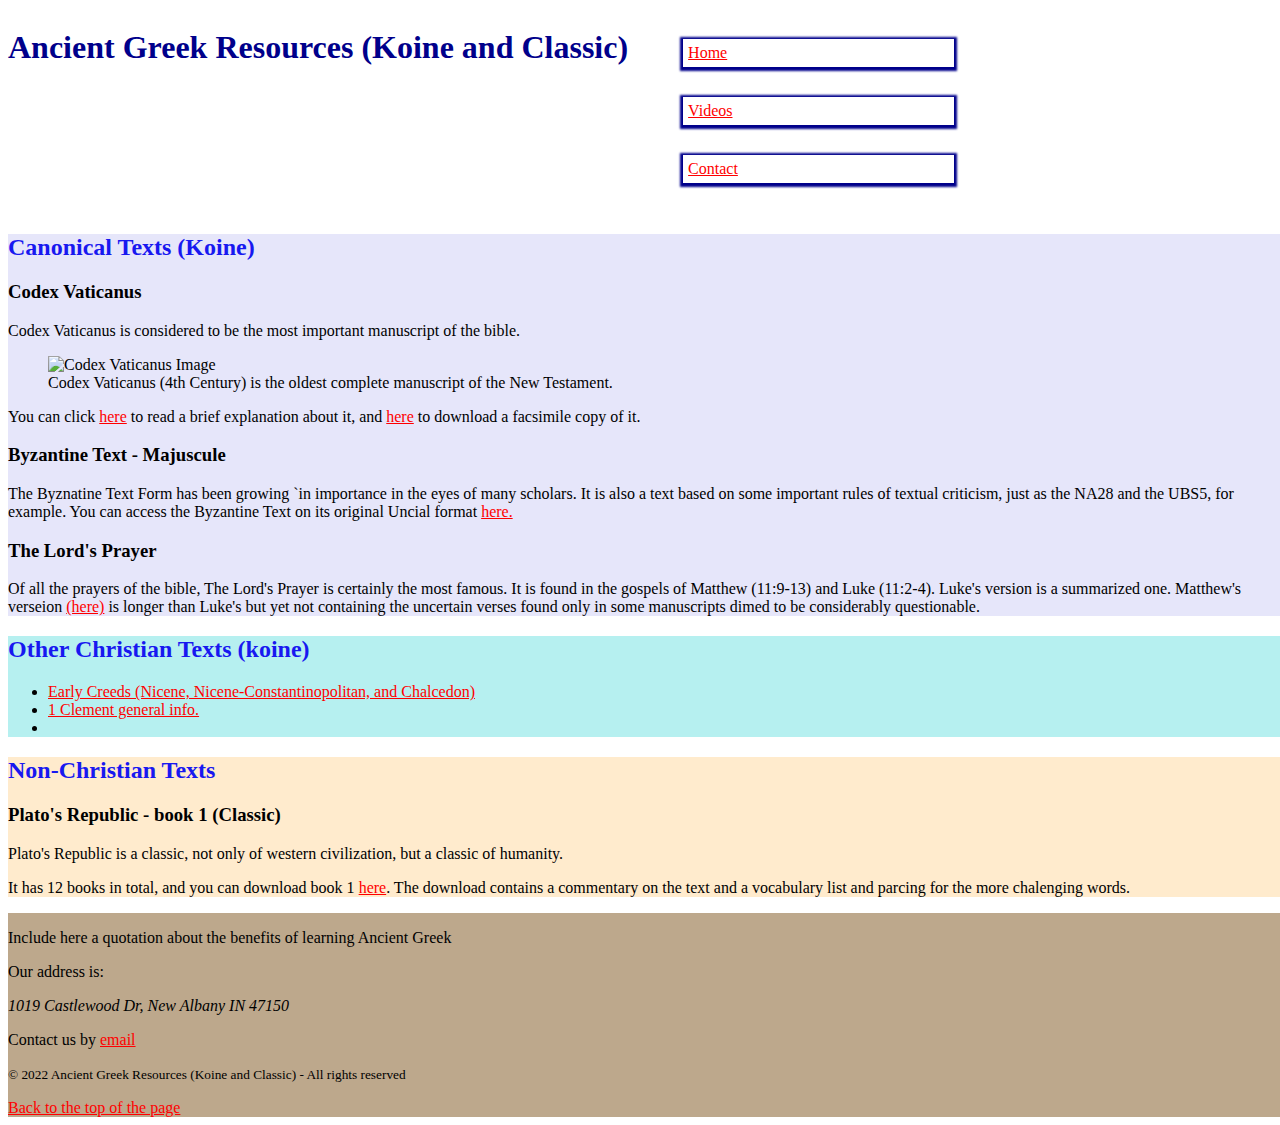
==== index.html @ 58e6e59a "First commit. Mostly html." ====
<!DOCTYPE html>
<html lang="en">

<head>
    <meta charset="UTF-8">
    <meta http-equiv="X-UA-Compatible" content="IE=edge">
    <meta name="viewport" content="width=device-width, initial-scale=1.0">
    <title>Koine Greek Resources</title>

    <link rel="stylesheet" type="text/css" href="flex.css">

</head>

<body>
    <header>
        <h1>Ancient Greek Resources (Koine and Classic)</h1>

   
        
        <nav>
            <ul>
                <li><a href="index.html" target="_blank">Home</a></li>
                <li><a href="videos.html" target="_blank">Videos</a></li>
                <li><a href="pictures.html" target="_blank">Contact</a></li>
            </ul>
        </nav>

    </header>

    <main>

        <Section class="canonical">
            <h2>Canonical Texts (Koine)</h2>

            <h3>Codex Vaticanus</h3>
            <p>Codex Vaticanus is considered to be the most important manuscript of the bible.</p>

            <figure>
                <img src="images/codex-vaticanus.png" alt="Codex Vaticanus Image" title="Codex Vaticanus (4th Century)
                                    is the oldest complete manuscript of the New Testament">
                <figcaption>
                    Codex Vaticanus (4th Century) is the oldest complete manuscript of the New Testament.
                </figcaption>
            </figure>

            <p>You can click <a href="https://en.wikipedia.org/wiki/Codex_Vaticanus" target="_blank">here</a>
                to read a brief explanation about it, and <a href="texts/Codex Vaticanus.pdf" target="_blank">here</a>
                to
                download a facsimile copy of it.</p>

            <h3>Byzantine Text - Majuscule</h3>
            <p>The Byznatine Text Form has been growing `in importance in the eyes of many scholars. It is
                also a text based on some important rules of textual criticism, just as the NA28 and the
                UBS5,
                for example. You can access the Byzantine Text on its original Uncial format <a
                    href="robinson-pierpont-majuscule" target="_blank">here.</a></p>

            <h3>The Lord's Prayer</h3>
            <p>Of all the prayers of the bible, The Lord's Prayer is certainly the most famous.
                It is found in the gospels of Matthew (11:9-13) and Luke (11:2-4).
                Luke's version is a summarized one. Matthew's verseion <a href="texts/The Lord's Prayer.pdf">(here)</a>
                is longer than Luke's but yet not containing the uncertain verses found only
                in some manuscripts dimed to be considerably questionable.</p>
        </section>


        <section class="non-canonical">
            <h2>Other Christian Texts (koine)</h2>

            <nav>
                <ul>
                    <li><a href="texts/Early Creeds.pdf" target="_blank">Early Creeds (Nicene,
                            Nicene-Constantinopolitan, and Chalcedon)</a></li>
                    <li><a href="https://orthodoxwiki.org/First_Epistle_of_Clement" target="_blank">1
                            Clement general info.</a></li>
                    <li><a href=""></a></li>
                </ul>
            </nav>
        </section>

        <Section class="non-christian">
            <h2>Non-Christian Texts</h2>
            <h3>Plato's Republic - book 1 (Classic)</h3>
            <p>Plato's Republic is a classic, not only of western civilization, but a classic of humanity.
            </p>
            <p>It has 12 books in total, and you can download book 1 <a href="texts/Plato's Republic.pdf"
                    target="_blank">here</a>. The download
                contains a commentary on the text and a vocabulary list and parcing for the more chalenging
                words.</p>
        </section>


    </main>

    <footer>
        <p>Include here a quotation about the benefits of learning Ancient Greek</p>
        <p>Our address is: <address>1019 Castlewood Dr, New Albany IN 47150</address>
        </p>
        <p>Contact us by <a href="" target="-blank">email</a></p>
        <p><small>&copy; 2022 Ancient Greek Resources (Koine and Classic) - All rights reserved</small></p>
        <a href="#">Back to the top of the page</a>
    </footer>

    <script src="home.js"></script>

</body>

</html>
---- flex.css ----
body {
   width: 100%;
    display: flex;
    flex-direction: column;
}
header {
    display: inline-flex;
    width: auto;
}



header nav ul li {
    width: 100%;
    display: inline-flex;
    justify-content: space-between;
    padding: 5px;
    margin: 15px;
    box-shadow: 0 1px 2px 3px darkblue;
}

main {
    flex-direction: column;
    flex-wrap: wrap;
}

h1 {
    color: darkblue;
    text-align: center;
}

h2 {
    color: rgb(24, 24, 240);
}

a {
    color: red;
    transition: color 0.2s ease-in-out;
}

a:hover {
    color: darkred;
}

.canonical {
    background-color: lavender;
}

.non-canonical {
    background-color: rgb(182, 240, 240);
}

.non-christian {
    background-color: blanchedalmond;
}



footer {
    flex-direction: column;
    background-color: rgb(189, 168, 140);
}
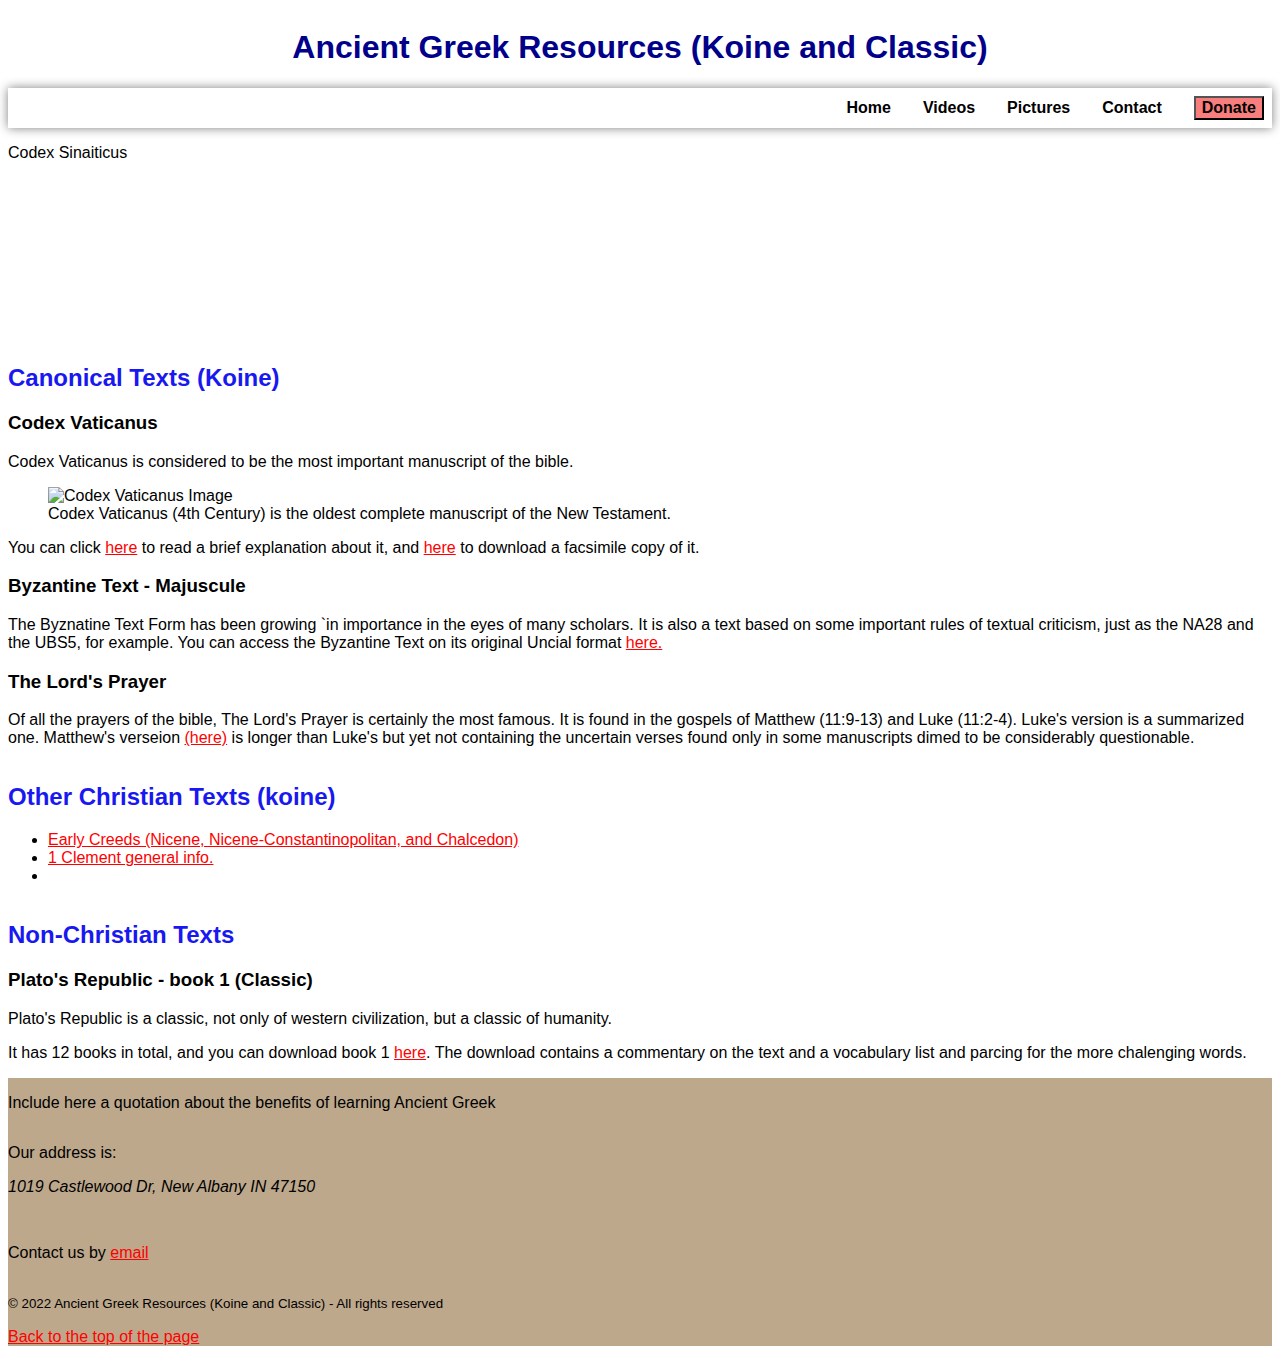
==== commit 3fd68081: "Changes on the navBar" ====
--- a/index.html
+++ b/index.html
@@ -1,5 +1,6 @@
 <!DOCTYPE html>
 <html lang="en">
+    
 
 <head>
     <meta charset="UTF-8">
@@ -17,13 +18,16 @@
 
    
         
-        <nav>
-            <ul>
-                <li><a href="index.html" target="_blank">Home</a></li>
-                <li><a href="videos.html" target="_blank">Videos</a></li>
-                <li><a href="pictures.html" target="_blank">Contact</a></li>
+        <nav class="mainNav">
+            <ul class="navList">
+                <li class="navItem"><a href="index.html" target="_blank">Home</a></li>
+                <li class="navItem"><a href="videos.html" target="_blank">Videos</a></li>
+                <li class="navItem"><a href="pictures.html" target="-blank">Pictures</a></li>
+                <li class="navItem"><a href="" target="_blank">Contact</a></li>
+                <button class="mainButton">Donate</button>
             </ul>
         </nav>
+        <p>Codex Sinaiticus</p>
 
     </header>
 
--- a/flex.css
+++ b/flex.css
@@ -1,26 +1,62 @@
 
 body {
-   width: 100%;
+  font-family: Verdana, Geneva, Tahoma, sans-serif;
+  
+}
+
+header {
     display: flex;
     flex-direction: column;
-}
-header {
-    display: inline-flex;
-    width: auto;
+    height: 20rem;
+    margin-bottom: 1rem;
+    background-image: url(https://external-content.duckduckgo.com/iu/?u=http%3A%2F%2Fdustoffthebible.com%2Fwp-content%2Fuploads%2F2019%2F05%2FCodex1-Add-MS-43725-British-Library.jpg&f=1&nofb=1) ;
+   
 }
 
 
 
-header nav ul li {
-    width: 100%;
-    display: inline-flex;
-    justify-content: space-between;
-    padding: 5px;
-    margin: 15px;
-    box-shadow: 0 1px 2px 3px darkblue;
+.navList {
+    
+    display: flex;
+    justify-content: flex-end;
+    align-items: center;
+    background-color: white;
+    box-shadow: 0px 0px 10px gray;
+    list-style: none; 
+    margin-right: 2rem;
+    margin: 0;
+    padding: .5rem;
+    
+    
 }
 
+
+.navItem {
+   list-style: none; 
+   margin-right: 2rem;
+   box-shadow: 0px 1px 2px 0.5 grey;
+   font-weight: bolder;
+}
+
+.navItem a {
+    text-decoration: none;
+    color: #000;
+}
+
+.mainButton {
+    font-size: 1rem;
+    background-color: rgb(248, 125, 125);
+    cursor: pointer;
+    font-weight: bolder;
+}
+
+.mainButton:hover {
+    background-color: rgb(190, 72, 72);
+}
+
+
 main {
+    display: flex;
     flex-direction: column;
     flex-wrap: wrap;
 }
@@ -43,7 +79,7 @@
     color: darkred;
 }
 
-.canonical {
+/*.canonical {
     background-color: lavender;
 }
 
@@ -53,11 +89,12 @@
 
 .non-christian {
     background-color: blanchedalmond;
-}
+}*/
 
 
 
 footer {
+    display: flex;
     flex-direction: column;
     background-color: rgb(189, 168, 140);
 }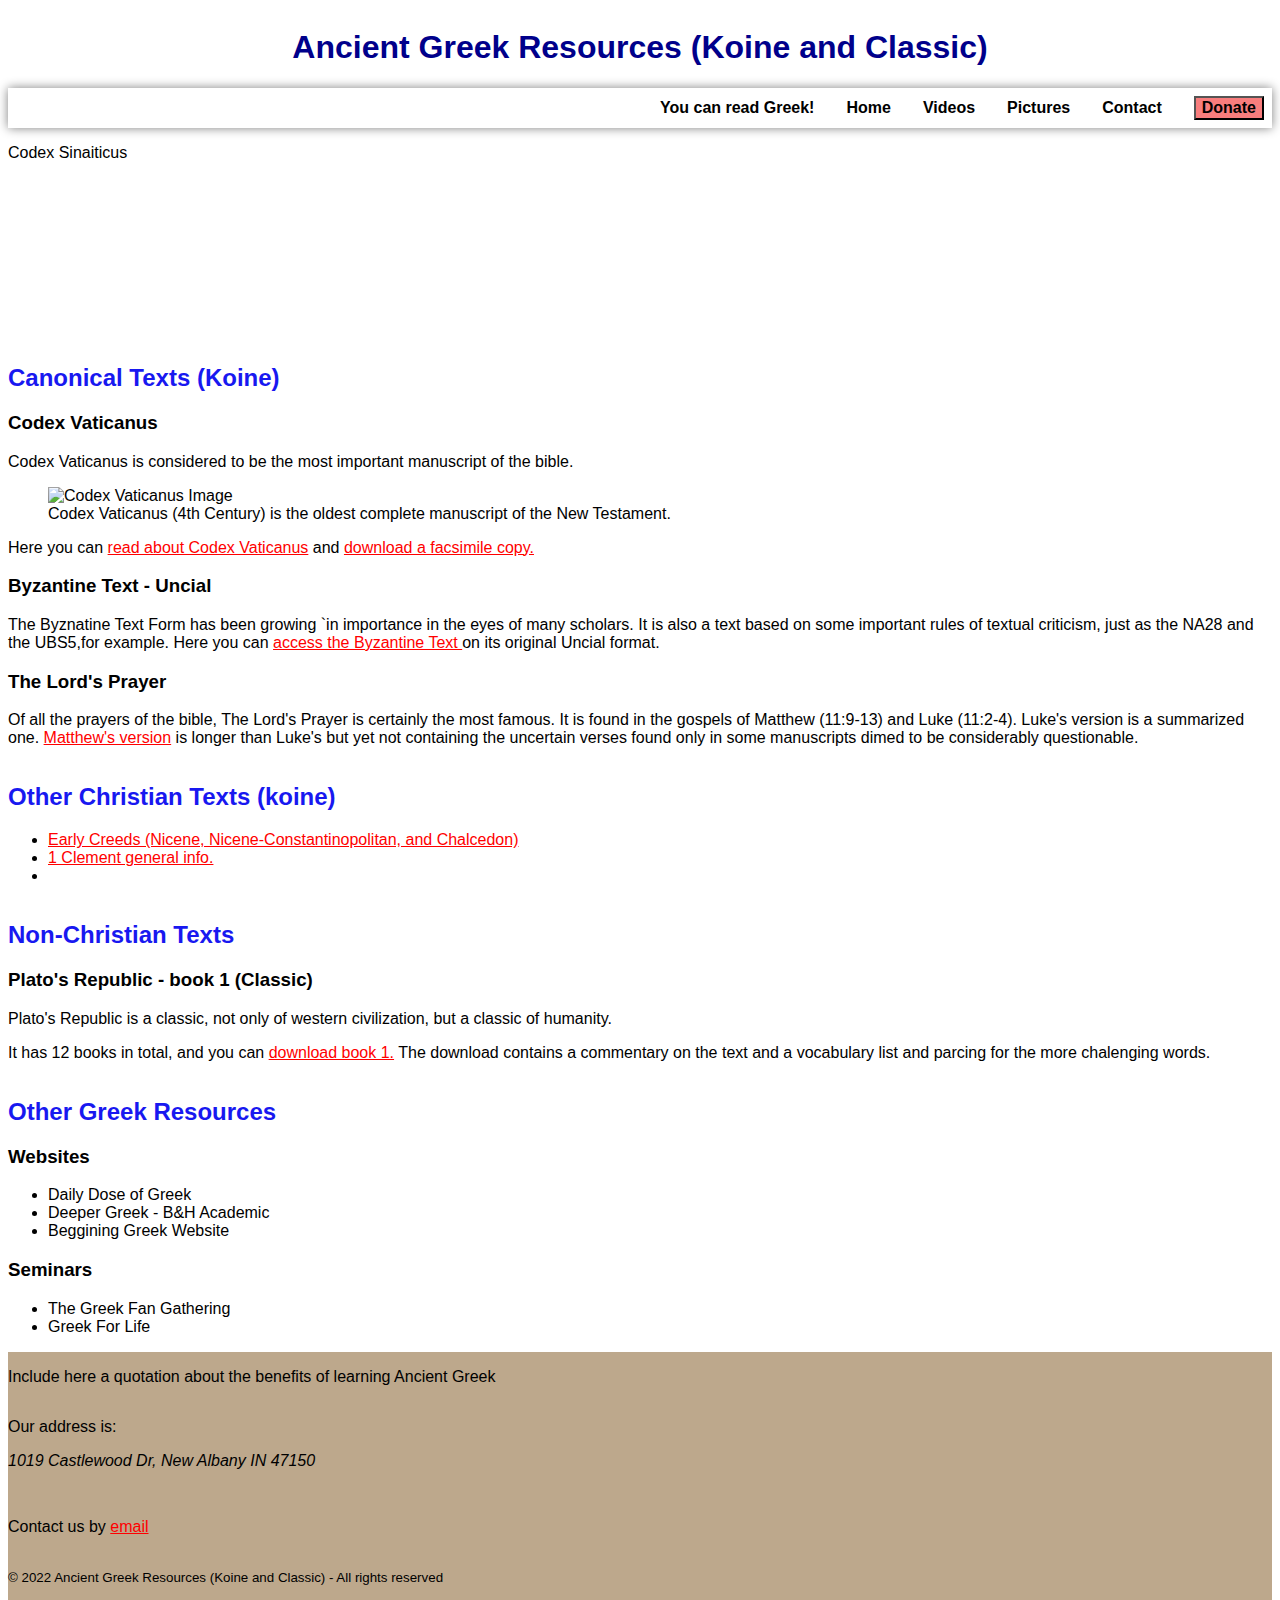
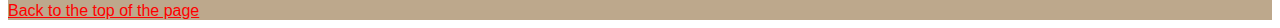
==== commit cae25621: "Changes to the navBar" ====
--- a/index.html
+++ b/index.html
@@ -6,7 +6,7 @@
     <meta charset="UTF-8">
     <meta http-equiv="X-UA-Compatible" content="IE=edge">
     <meta name="viewport" content="width=device-width, initial-scale=1.0">
-    <title>Koine Greek Resources</title>
+    <title>Home-Ancient Greek Page</title>
 
     <link rel="stylesheet" type="text/css" href="flex.css">
 
@@ -19,7 +19,9 @@
    
         
         <nav class="mainNav">
+
             <ul class="navList">
+                <li class="navItem">You can read Greek!</li>
                 <li class="navItem"><a href="index.html" target="_blank">Home</a></li>
                 <li class="navItem"><a href="videos.html" target="_blank">Videos</a></li>
                 <li class="navItem"><a href="pictures.html" target="-blank">Pictures</a></li>
@@ -47,22 +49,18 @@
                 </figcaption>
             </figure>
 
-            <p>You can click <a href="https://en.wikipedia.org/wiki/Codex_Vaticanus" target="_blank">here</a>
-                to read a brief explanation about it, and <a href="texts/Codex Vaticanus.pdf" target="_blank">here</a>
-                to
-                download a facsimile copy of it.</p>
+            <p>Here you can <a href="https://en.wikipedia.org/wiki/Codex_Vaticanus" target="_blank">read about Codex Vaticanus</a>
+               and <a href="texts/canonical/codex-vaticanus.pdf" target="_blank">download a facsimile copy.</a></p>
 
-            <h3>Byzantine Text - Majuscule</h3>
+            <h3>Byzantine Text - Uncial</h3>
             <p>The Byznatine Text Form has been growing `in importance in the eyes of many scholars. It is
                 also a text based on some important rules of textual criticism, just as the NA28 and the
-                UBS5,
-                for example. You can access the Byzantine Text on its original Uncial format <a
-                    href="robinson-pierpont-majuscule" target="_blank">here.</a></p>
+                UBS5,for example. Here you can <a href="texts/canonical/robinson-pierpont-majuscule.pdf" target="_blank">access the Byzantine Text </a> on its original Uncial format.</p>
 
             <h3>The Lord's Prayer</h3>
             <p>Of all the prayers of the bible, The Lord's Prayer is certainly the most famous.
                 It is found in the gospels of Matthew (11:9-13) and Luke (11:2-4).
-                Luke's version is a summarized one. Matthew's verseion <a href="texts/The Lord's Prayer.pdf">(here)</a>
+                Luke's version is a summarized one. <a href="texts/canonical/the-lord's-prayer.pdf" target="-blank">Matthew's version</a>
                 is longer than Luke's but yet not containing the uncertain verses found only
                 in some manuscripts dimed to be considerably questionable.</p>
         </section>
@@ -73,7 +71,7 @@
 
             <nav>
                 <ul>
-                    <li><a href="texts/Early Creeds.pdf" target="_blank">Early Creeds (Nicene,
+                    <li><a href="texts/other-christian/early-creeds.pdf" target="_blank">Early Creeds (Nicene,
                             Nicene-Constantinopolitan, and Chalcedon)</a></li>
                     <li><a href="https://orthodoxwiki.org/First_Epistle_of_Clement" target="_blank">1
                             Clement general info.</a></li>
@@ -87,14 +85,33 @@
             <h3>Plato's Republic - book 1 (Classic)</h3>
             <p>Plato's Republic is a classic, not only of western civilization, but a classic of humanity.
             </p>
-            <p>It has 12 books in total, and you can download book 1 <a href="texts/Plato's Republic.pdf"
-                    target="_blank">here</a>. The download
+            <p>It has 12 books in total, and you can  <a href="texts/secular/Plato's Republic in Greek.pdf"
+                    target="_blank">download book 1.</a> The download
                 contains a commentary on the text and a vocabulary list and parcing for the more chalenging
                 words.</p>
         </section>
 
 
     </main>
+    <aside>
+        <h2>Other Greek Resources</h2>
+        <section>
+           <h3>Websites</h3>
+           <ul>
+               <li>Daily Dose of Greek</li>
+               <li>Deeper Greek - B&H Academic</li>
+               <li>Beggining Greek Website</li>
+           </ul>
+        </section>
+        
+        <section>
+            <h3>Seminars</h3>
+            <ul>
+                <li>The Greek Fan Gathering</li>
+                <li>Greek For Life</li>
+            </ul>
+        </section>
+    </aside>
 
     <footer>
         <p>Include here a quotation about the benefits of learning Ancient Greek</p>
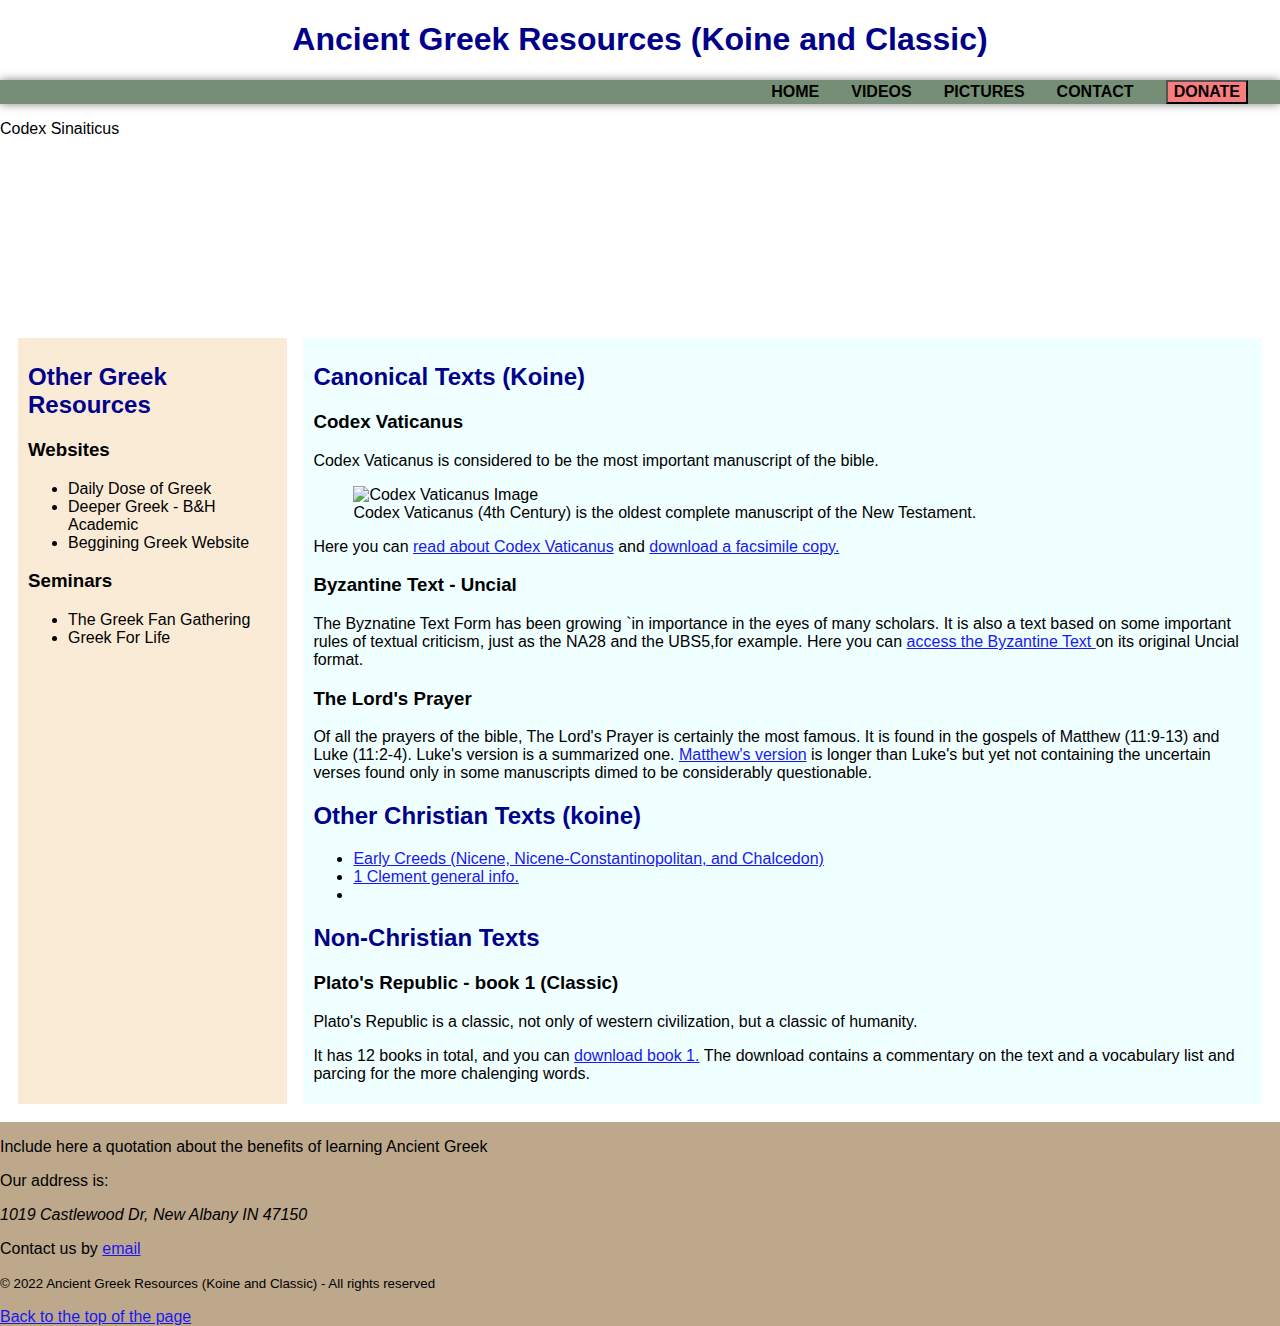
==== commit fe7e3694: "Added media queries for tablet and full screen. Other minor changes in style." ====
--- a/index.html
+++ b/index.html
@@ -1,6 +1,6 @@
 <!DOCTYPE html>
 <html lang="en">
-    
+
 
 <head>
     <meta charset="UTF-8">
@@ -16,12 +16,11 @@
     <header>
         <h1>Ancient Greek Resources (Koine and Classic)</h1>
 
-   
-        
+
+
         <nav class="mainNav">
 
             <ul class="navList">
-                <li class="navItem">You can read Greek!</li>
                 <li class="navItem"><a href="index.html" target="_blank">Home</a></li>
                 <li class="navItem"><a href="videos.html" target="_blank">Videos</a></li>
                 <li class="navItem"><a href="pictures.html" target="-blank">Pictures</a></li>
@@ -33,85 +32,92 @@
 
     </header>
 
-    <main>
 
-        <Section class="canonical">
-            <h2>Canonical Texts (Koine)</h2>
+    <div class="mainAndAside">
+        <main>
 
-            <h3>Codex Vaticanus</h3>
-            <p>Codex Vaticanus is considered to be the most important manuscript of the bible.</p>
+            <Section class="canonical">
+                <h2>Canonical Texts (Koine)</h2>
 
-            <figure>
-                <img src="images/codex-vaticanus.png" alt="Codex Vaticanus Image" title="Codex Vaticanus (4th Century)
+                <h3>Codex Vaticanus</h3>
+                <p>Codex Vaticanus is considered to be the most important manuscript of the bible.</p>
+
+                <figure>
+                    <img src="images/codex-vaticanus.png" alt="Codex Vaticanus Image" title="Codex Vaticanus (4th Century)
                                     is the oldest complete manuscript of the New Testament">
-                <figcaption>
-                    Codex Vaticanus (4th Century) is the oldest complete manuscript of the New Testament.
-                </figcaption>
-            </figure>
+                    <figcaption>
+                        Codex Vaticanus (4th Century) is the oldest complete manuscript of the New Testament.
+                    </figcaption>
+                </figure>
 
-            <p>Here you can <a href="https://en.wikipedia.org/wiki/Codex_Vaticanus" target="_blank">read about Codex Vaticanus</a>
-               and <a href="texts/canonical/codex-vaticanus.pdf" target="_blank">download a facsimile copy.</a></p>
+                <p>Here you can <a href="https://en.wikipedia.org/wiki/Codex_Vaticanus" target="_blank">read about Codex
+                        Vaticanus</a>
+                    and <a href="texts/canonical/codex-vaticanus.pdf" target="_blank">download a facsimile copy.</a></p>
 
-            <h3>Byzantine Text - Uncial</h3>
-            <p>The Byznatine Text Form has been growing `in importance in the eyes of many scholars. It is
-                also a text based on some important rules of textual criticism, just as the NA28 and the
-                UBS5,for example. Here you can <a href="texts/canonical/robinson-pierpont-majuscule.pdf" target="_blank">access the Byzantine Text </a> on its original Uncial format.</p>
+                <h3>Byzantine Text - Uncial</h3>
+                <p>The Byznatine Text Form has been growing `in importance in the eyes of many scholars. It is
+                    also a text based on some important rules of textual criticism, just as the NA28 and the
+                    UBS5,for example. Here you can <a href="texts/canonical/robinson-pierpont-majuscule.pdf"
+                        target="_blank">access the Byzantine Text </a> on its original Uncial format.</p>
 
-            <h3>The Lord's Prayer</h3>
-            <p>Of all the prayers of the bible, The Lord's Prayer is certainly the most famous.
-                It is found in the gospels of Matthew (11:9-13) and Luke (11:2-4).
-                Luke's version is a summarized one. <a href="texts/canonical/the-lord's-prayer.pdf" target="-blank">Matthew's version</a>
-                is longer than Luke's but yet not containing the uncertain verses found only
-                in some manuscripts dimed to be considerably questionable.</p>
-        </section>
+                <h3>The Lord's Prayer</h3>
+                <p>Of all the prayers of the bible, The Lord's Prayer is certainly the most famous.
+                    It is found in the gospels of Matthew (11:9-13) and Luke (11:2-4).
+                    Luke's version is a summarized one. <a href="texts/canonical/the-lord's-prayer.pdf"
+                        target="-blank">Matthew's version</a>
+                    is longer than Luke's but yet not containing the uncertain verses found only
+                    in some manuscripts dimed to be considerably questionable.</p>
+            </section>
 
 
-        <section class="non-canonical">
-            <h2>Other Christian Texts (koine)</h2>
+            <section class="non-canonical">
+                <h2>Other Christian Texts (koine)</h2>
 
-            <nav>
-                <ul>
-                    <li><a href="texts/other-christian/early-creeds.pdf" target="_blank">Early Creeds (Nicene,
-                            Nicene-Constantinopolitan, and Chalcedon)</a></li>
-                    <li><a href="https://orthodoxwiki.org/First_Epistle_of_Clement" target="_blank">1
-                            Clement general info.</a></li>
-                    <li><a href=""></a></li>
-                </ul>
-            </nav>
-        </section>
+                <nav>
+                    <ul>
+                        <li><a href="texts/other-christian/early-creeds.pdf" target="_blank">Early Creeds (Nicene,
+                                Nicene-Constantinopolitan, and Chalcedon)</a></li>
+                        <li><a href="https://orthodoxwiki.org/First_Epistle_of_Clement" target="_blank">1
+                                Clement general info.</a></li>
+                        <li><a href=""></a></li>
+                    </ul>
+                </nav>
+            </section>
 
-        <Section class="non-christian">
-            <h2>Non-Christian Texts</h2>
-            <h3>Plato's Republic - book 1 (Classic)</h3>
-            <p>Plato's Republic is a classic, not only of western civilization, but a classic of humanity.
-            </p>
-            <p>It has 12 books in total, and you can  <a href="texts/secular/Plato's Republic in Greek.pdf"
-                    target="_blank">download book 1.</a> The download
-                contains a commentary on the text and a vocabulary list and parcing for the more chalenging
-                words.</p>
-        </section>
+            <Section class="non-christian">
+                <h2>Non-Christian Texts</h2>
+                <h3>Plato's Republic - book 1 (Classic)</h3>
+                <p>Plato's Republic is a classic, not only of western civilization, but a classic of humanity.
+                </p>
+                <p>It has 12 books in total, and you can <a href="texts/secular/Plato's Republic in Greek.pdf"
+                        target="_blank">download book 1.</a> The download
+                    contains a commentary on the text and a vocabulary list and parcing for the more chalenging
+                    words.</p>
+            </section>
 
 
-    </main>
-    <aside>
-        <h2>Other Greek Resources</h2>
-        <section>
-           <h3>Websites</h3>
-           <ul>
-               <li>Daily Dose of Greek</li>
-               <li>Deeper Greek - B&H Academic</li>
-               <li>Beggining Greek Website</li>
-           </ul>
-        </section>
-        
-        <section>
-            <h3>Seminars</h3>
-            <ul>
-                <li>The Greek Fan Gathering</li>
-                <li>Greek For Life</li>
-            </ul>
-        </section>
-    </aside>
+        </main>
+        <aside>
+            <h2>Other Greek Resources</h2>
+            <section>
+                <h3>Websites</h3>
+                <ul>
+                    <li>Daily Dose of Greek</li>
+                    <li>Deeper Greek - B&H Academic</li>
+                    <li>Beggining Greek Website</li>
+                </ul>
+            </section>
+
+            <section>
+                <h3>Seminars</h3>
+                <ul>
+                    <li>The Greek Fan Gathering</li>
+                    <li>Greek For Life</li>
+                </ul>
+            </section>
+        </aside>
+    </div>
+
 
     <footer>
         <p>Include here a quotation about the benefits of learning Ancient Greek</p>
--- a/flex.css
+++ b/flex.css
@@ -1,53 +1,73 @@
+body {
+    font-family: Verdana, Geneva, Tahoma, sans-serif;
+    margin: 0;
+    padding: 0;
+    display: flex;
+    flex-direction: column;
+    flex-wrap: wrap;
 
-body {
-  font-family: Verdana, Geneva, Tahoma, sans-serif;
-  
+    /*display: flex;
+    flex-flow: nowrap;
+    text-align: center;*/
+
 }
 
 header {
+    width: 100%;
+    /*display: flex;
+    flex-direction: column;*/
+    height: 20rem;
+    background-image: url(https://external-content.duckduckgo.com/iu/?u=http%3A%2F%2Fdustoffthebible.com%2Fwp-content%2Fuploads%2F2019%2F05%2FCodex1-Add-MS-43725-British-Library.jpg&f=1&nofb=1);
+
+}
+
+.mainNav {
+    align-items: center;
+}
+
+.navList {
+
     display: flex;
     flex-direction: column;
-    height: 20rem;
-    margin-bottom: 1rem;
-    background-image: url(https://external-content.duckduckgo.com/iu/?u=http%3A%2F%2Fdustoffthebible.com%2Fwp-content%2Fuploads%2F2019%2F05%2FCodex1-Add-MS-43725-British-Library.jpg&f=1&nofb=1) ;
-   
-}
+    align-items: center;
+    background-color: rgb(219, 176, 176);
+    box-shadow: 0px 0px 10px gray;
+    list-style: none;
+    margin-right: 2rem;
+    margin: 0;
+    padding: .5rem;
 
 
 
-.navList {
-    
-    display: flex;
-    justify-content: flex-end;
-    align-items: center;
-    background-color: white;
-    box-shadow: 0px 0px 10px gray;
-    list-style: none; 
-    margin-right: 2rem;
-    margin: 0;
-    padding: .5rem;
-    
-    
 }
 
 
 .navItem {
-   list-style: none; 
-   margin-right: 2rem;
-   box-shadow: 0px 1px 2px 0.5 grey;
-   font-weight: bolder;
+    list-style: none;
+    margin-right: 2rem;
+    font-weight: bolder;
+    text-transform: uppercase;
+
+
+
 }
 
 .navItem a {
     text-decoration: none;
     color: #000;
+
 }
+
+
+
 
 .mainButton {
     font-size: 1rem;
     background-color: rgb(248, 125, 125);
     cursor: pointer;
     font-weight: bolder;
+    margin-right: 2rem;
+    text-transform: uppercase;
 }
 
 .mainButton:hover {
@@ -56,9 +76,10 @@
 
 
 main {
-    display: flex;
+    /*display: flex;
     flex-direction: column;
-    flex-wrap: wrap;
+    flex-wrap: wrap;*/
+    margin: .5rem;
 }
 
 h1 {
@@ -67,12 +88,12 @@
 }
 
 h2 {
-    color: rgb(24, 24, 240);
+    color: rgb(0, 0, 139);
 }
 
 a {
-    color: red;
-    transition: color 0.2s ease-in-out;
+    color: rgb(24, 24, 240);
+    transition: color 0.1s ease-in-out;
 }
 
 a:hover {
@@ -91,10 +112,71 @@
     background-color: blanchedalmond;
 }*/
 
+aside {
+    /*display: flex;
+    flex-direction: column;*/
+    margin: .5rem;
+}
+
+footer {
+    /*display: flex;
+    flex-direction: column;*/
+    background-color: rgb(189, 168, 140);
+}
 
 
-footer {
-    display: flex;
-    flex-direction: column;
-    background-color: rgb(189, 168, 140);
+
+@media screen and (min-width: 600px) {
+    .navList {
+        flex-direction: row;
+        justify-content: flex-end;
+        background-color: rgb(229, 241, 229);
+        padding: 0px;
+        align-items: center;
+
+    }
+}
+
+@media screen and (min-width: 830px) {
+    .navList {
+        flex-direction: row;
+        justify-content: flex-end;
+        background-color: rgb(117, 142, 117);
+        padding: 0px;
+        align-items: center;
+
+    }
+
+    .mainAndAside {
+        display: flex;
+        flex-direction: row-reverse;
+        margin: 10px;
+       
+    }
+
+    aside {
+        width: 50%;
+        border: 5px;
+        padding: 5px 10px;
+        border-radius: 10;
+        border-color: sandybrown;
+        background-color: antiquewhite;
+    }
+
+    main {
+        background-color: azure;
+        padding: 5px 10px;
+    }
+
+    /*footer {
+        order: 3;
+    }*/
+
+    /*button {
+        margin-bottom: .3rem;
+    }
+
+    header {
+        height: 20rem;
+    }
 }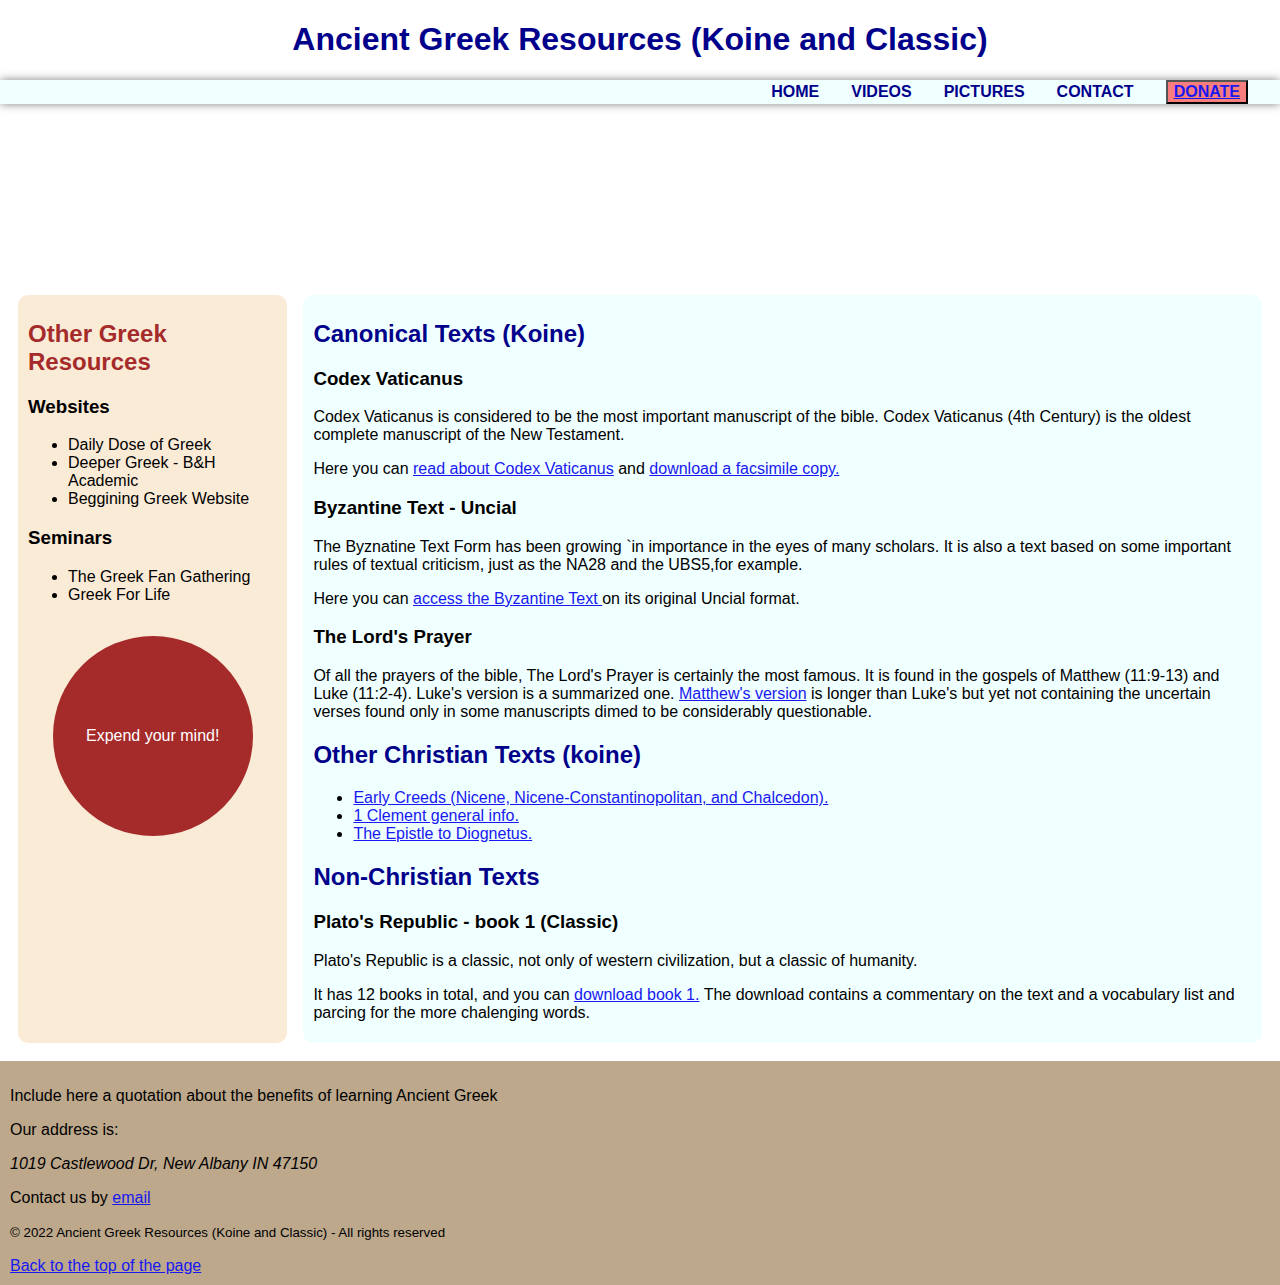
==== commit 5a97ac40: "Included javascript animation "Expend you mind!" on the Aside, did some css finetuning on the Home p" ====
--- a/index.html
+++ b/index.html
@@ -17,18 +17,17 @@
         <h1>Ancient Greek Resources (Koine and Classic)</h1>
 
 
-
         <nav class="mainNav">
 
             <ul class="navList">
-                <li class="navItem"><a href="index.html" target="_blank">Home</a></li>
-                <li class="navItem"><a href="videos.html" target="_blank">Videos</a></li>
-                <li class="navItem"><a href="pictures.html" target="-blank">Pictures</a></li>
-                <li class="navItem"><a href="" target="_blank">Contact</a></li>
-                <button class="mainButton">Donate</button>
+                <li class="navItem"><a href="index.html">Home</a></li>
+                <li class="navItem"><a href="videos.html">Videos</a></li>
+                <li class="navItem"><a href="pictures.html">Pictures</a></li>
+                <li class="navItem"><a href="contact.html">Contact</a></li>
+                <button class="mainButton"><a href="donate.html">Donate</a></button>
             </ul>
         </nav>
-        <p>Codex Sinaiticus</p>
+
 
     </header>
 
@@ -40,15 +39,10 @@
                 <h2>Canonical Texts (Koine)</h2>
 
                 <h3>Codex Vaticanus</h3>
-                <p>Codex Vaticanus is considered to be the most important manuscript of the bible.</p>
+                <p>Codex Vaticanus is considered to be the most important manuscript of the bible.
+                    Codex Vaticanus (4th Century) is the oldest complete manuscript of the New Testament.</p>
 
-                <figure>
-                    <img src="images/codex-vaticanus.png" alt="Codex Vaticanus Image" title="Codex Vaticanus (4th Century)
-                                    is the oldest complete manuscript of the New Testament">
-                    <figcaption>
-                        Codex Vaticanus (4th Century) is the oldest complete manuscript of the New Testament.
-                    </figcaption>
-                </figure>
+
 
                 <p>Here you can <a href="https://en.wikipedia.org/wiki/Codex_Vaticanus" target="_blank">read about Codex
                         Vaticanus</a>
@@ -57,16 +51,17 @@
                 <h3>Byzantine Text - Uncial</h3>
                 <p>The Byznatine Text Form has been growing `in importance in the eyes of many scholars. It is
                     also a text based on some important rules of textual criticism, just as the NA28 and the
-                    UBS5,for example. Here you can <a href="texts/canonical/robinson-pierpont-majuscule.pdf"
-                        target="_blank">access the Byzantine Text </a> on its original Uncial format.</p>
+                    UBS5,for example.
+                    <p> Here you can <a href="texts/canonical/robinson-pierpont-majuscule.pdf" target="_blank">access
+                            the Byzantine Text </a> on its original Uncial format.</p>
 
-                <h3>The Lord's Prayer</h3>
-                <p>Of all the prayers of the bible, The Lord's Prayer is certainly the most famous.
-                    It is found in the gospels of Matthew (11:9-13) and Luke (11:2-4).
-                    Luke's version is a summarized one. <a href="texts/canonical/the-lord's-prayer.pdf"
-                        target="-blank">Matthew's version</a>
-                    is longer than Luke's but yet not containing the uncertain verses found only
-                    in some manuscripts dimed to be considerably questionable.</p>
+                    <h3>The Lord's Prayer</h3>
+                    <p>Of all the prayers of the bible, The Lord's Prayer is certainly the most famous.
+                        It is found in the gospels of Matthew (11:9-13) and Luke (11:2-4).
+                        Luke's version is a summarized one. <a href="texts/canonical/the-lord's-prayer.pdf"
+                            target="-blank">Matthew's version</a>
+                        is longer than Luke's but yet not containing the uncertain verses found only
+                        in some manuscripts dimed to be considerably questionable.</p>
             </section>
 
 
@@ -76,10 +71,10 @@
                 <nav>
                     <ul>
                         <li><a href="texts/other-christian/early-creeds.pdf" target="_blank">Early Creeds (Nicene,
-                                Nicene-Constantinopolitan, and Chalcedon)</a></li>
+                                Nicene-Constantinopolitan, and Chalcedon).</a></li>
                         <li><a href="https://orthodoxwiki.org/First_Epistle_of_Clement" target="_blank">1
                                 Clement general info.</a></li>
-                        <li><a href=""></a></li>
+                        <li><a href="https://archive.org/details/epistletodiognet00unse" target="_blank">The Epistle to Diognetus.</a></li>
                     </ul>
                 </nav>
             </section>
@@ -115,6 +110,10 @@
                     <li>Greek For Life</li>
                 </ul>
             </section>
+
+            <section class="animation">
+                <div id="animation">Expend your mind!</div>
+            </section>
         </aside>
     </div>
 
--- a/flex.css
+++ b/flex.css
@@ -5,20 +5,12 @@
     display: flex;
     flex-direction: column;
     flex-wrap: wrap;
-
-    /*display: flex;
-    flex-flow: nowrap;
-    text-align: center;*/
-
 }
 
 header {
     width: 100%;
-    /*display: flex;
-    flex-direction: column;*/
-    height: 20rem;
+    height: 17.3rem;
     background-image: url(https://external-content.duckduckgo.com/iu/?u=http%3A%2F%2Fdustoffthebible.com%2Fwp-content%2Fuploads%2F2019%2F05%2FCodex1-Add-MS-43725-British-Library.jpg&f=1&nofb=1);
-
 }
 
 .mainNav {
@@ -36,9 +28,10 @@
     margin-right: 2rem;
     margin: 0;
     padding: .5rem;
-
-
-
+}
+
+.contactPageHeader {
+    height: 10rem;
 }
 
 
@@ -54,7 +47,7 @@
 
 .navItem a {
     text-decoration: none;
-    color: #000;
+    color: darkblue;
 
 }
 
@@ -68,6 +61,7 @@
     font-weight: bolder;
     margin-right: 2rem;
     text-transform: uppercase;
+    color: darkblue;
 }
 
 .mainButton:hover {
@@ -76,10 +70,7 @@
 
 
 main {
-    /*display: flex;
-    flex-direction: column;
-    flex-wrap: wrap;*/
-    margin: .5rem;
+    margin: 0.5rem;
 }
 
 h1 {
@@ -100,28 +91,115 @@
     color: darkred;
 }
 
-/*.canonical {
-    background-color: lavender;
-}
-
-.non-canonical {
-    background-color: rgb(182, 240, 240);
-}
-
-.non-christian {
-    background-color: blanchedalmond;
-}*/
 
 aside {
-    /*display: flex;
-    flex-direction: column;*/
     margin: .5rem;
 }
 
+.animation {
+    display: flex;
+    justify-content: center;
+    align-items: center;
+    margin-top: 2rem;
+}
+
+#animation {
+    display: flex;
+    justify-content: center;
+    align-items: center;
+    height: 200px;
+    width: 200px;
+    background-color: brown;
+    border-radius: 100px;
+    font-size: 1rem;
+    color: white;
+    cursor: pointer;
+    transition: cubic-bezier(0.075, 0.82, 0.165, 1) 3s;
+
+}
+
+.hover {
+    transform: scale(2);
+}
+
+
 footer {
-    /*display: flex;
-    flex-direction: column;*/
     background-color: rgb(189, 168, 140);
+
+    margin-top: 0;
+    padding: 10px;
+}
+
+.contactPageMain {
+    width: auto;
+    background-color: rgb(28, 6, 167);
+    margin: 0px;
+    border-radius: 0px;
+    
+}
+
+
+.contactPageContainer {
+    width: 100%;
+    height: 65vh;
+    display: flex;
+    justify-content: center;
+    align-items: center;
+    margin: none;
+
+}
+
+form {
+    background-color: white;
+    display: flex;
+    flex-direction: column;
+    padding: 2px 4px;
+    margin-top: 1rem;
+    width: 90%;
+    max-width: 500px;
+    border-radius: 10px;
+
+}
+
+form h3 {
+    color: rgb(111, 103, 103);
+    font-weight: bold;
+    margin-bottom: 8px;
+}
+
+form input,
+form textarea {
+    border: 0;
+    margin: 5px 0;
+    padding: 12px;
+    outline: none;
+    background-color: lightgrey;
+    border-radius: 10px;
+
+}
+
+form button {
+    padding: 15px;
+    background-color: tomato;
+    color: #fff;
+    font-size: 18px;
+    border-radius: 30px;
+    cursor: pointer;
+    width: 120px;
+    margin: 20px auto;
+    border: 0;
+
+}
+
+.videosPageMain {
+    background-color: azure;
+    margin: 0px;
+}
+
+.videosPage {
+    margin-top: 2rem;
+    
+    
 }
 
 
@@ -135,13 +213,18 @@
         align-items: center;
 
     }
+
+    .mainAndAside {
+        background-color: azure;
+    }
+
 }
 
 @media screen and (min-width: 830px) {
     .navList {
         flex-direction: row;
         justify-content: flex-end;
-        background-color: rgb(117, 142, 117);
+        background-color: azure;
         padding: 0px;
         align-items: center;
 
@@ -151,32 +234,27 @@
         display: flex;
         flex-direction: row-reverse;
         margin: 10px;
-       
+        background-color: white;
+
     }
 
     aside {
         width: 50%;
         border: 5px;
         padding: 5px 10px;
-        border-radius: 10;
+        border-radius: 10px;
         border-color: sandybrown;
         background-color: antiquewhite;
+    }
+
+    aside h2 {
+        color: brown;
     }
 
     main {
         background-color: azure;
         padding: 5px 10px;
-    }
-
-    /*footer {
-        order: 3;
-    }*/
-
-    /*button {
-        margin-bottom: .3rem;
-    }
-
-    header {
-        height: 20rem;
-    }
+        border-radius: 10px;
+    }
+
 }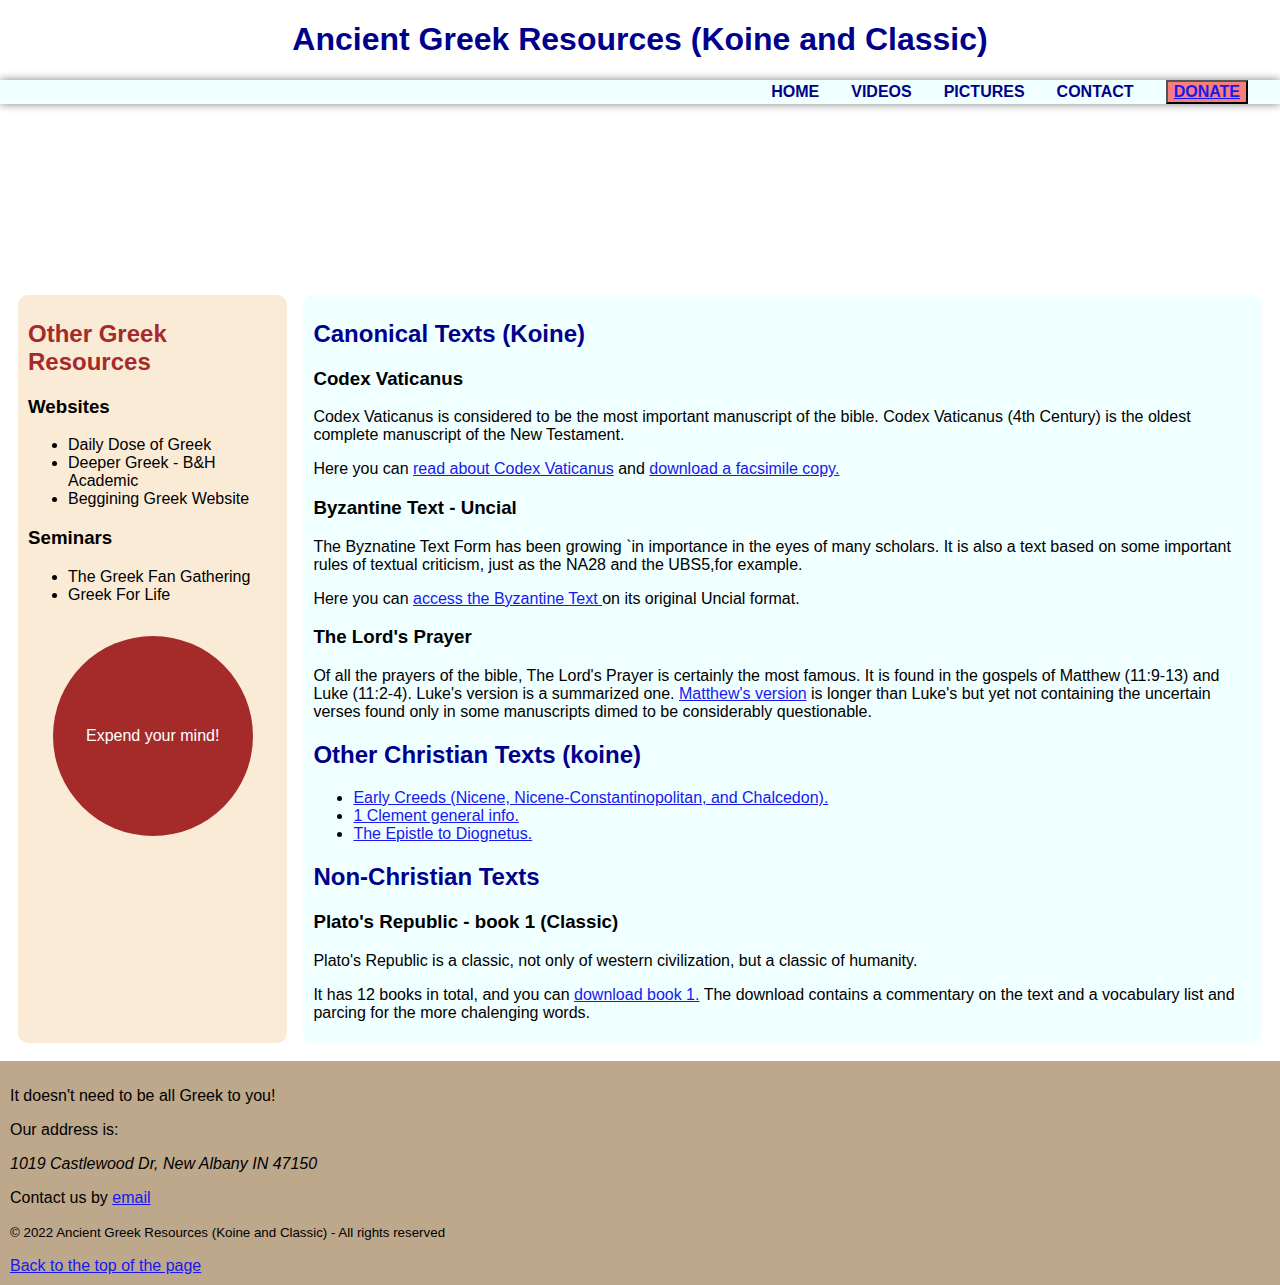
==== commit c01fe711: "Added Javascrip code to the Contact form for validation." ====
--- a/index.html
+++ b/index.html
@@ -119,7 +119,7 @@
 
 
     <footer>
-        <p>Include here a quotation about the benefits of learning Ancient Greek</p>
+        <p>It doesn't need to be all Greek to you!</p>
         <p>Our address is: <address>1019 Castlewood Dr, New Albany IN 47150</address>
         </p>
         <p>Contact us by <a href="" target="-blank">email</a></p>
--- a/flex.css
+++ b/flex.css
@@ -125,7 +125,6 @@
 
 footer {
     background-color: rgb(189, 168, 140);
-
     margin-top: 0;
     padding: 10px;
 }
@@ -135,7 +134,7 @@
     background-color: rgb(28, 6, 167);
     margin: 0px;
     border-radius: 0px;
-    
+
 }
 
 
@@ -176,6 +175,10 @@
     background-color: lightgrey;
     border-radius: 10px;
 
+}
+
+form span {
+    color: red;
 }
 
 form button {
@@ -198,8 +201,8 @@
 
 .videosPage {
     margin-top: 2rem;
-    
-    
+
+
 }
 
 
